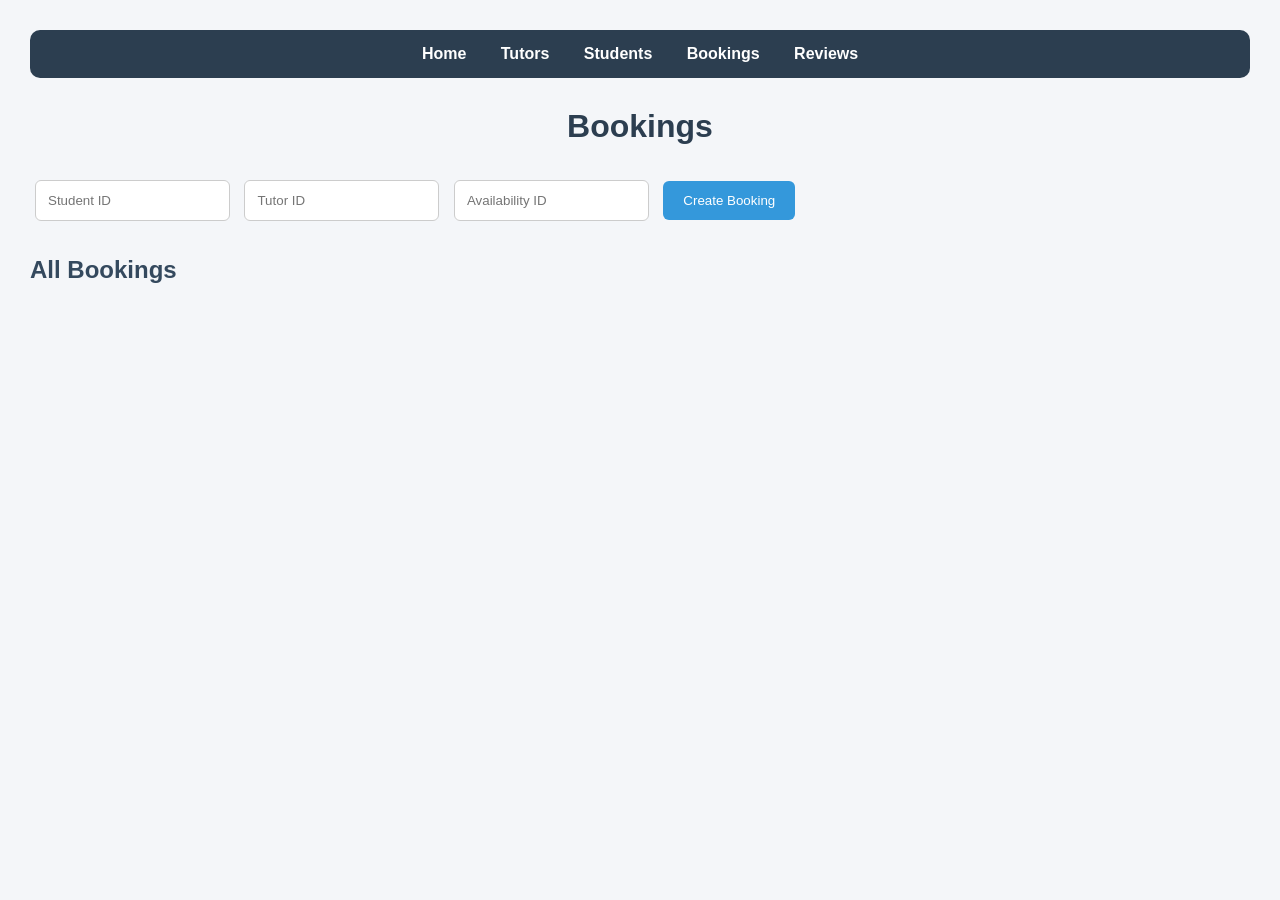
==== frontend/bookings.html @ 2c924bc5 "Third milestone progress - basic frontend" ====
<!DOCTYPE html>
<html>
<head>
    <title>Bookings</title>
    <link rel="stylesheet" href="css/style.css">
</head>
<body>

        <div class="navbar">
    <a href="index.html">Home</a>
    <a href="tutors.html">Tutors</a>
    <a href="students.html">Students</a>
    <a href="bookings.html">Bookings</a>
    <a href="reviews.html">Reviews</a>
</div>

<h1>Bookings</h1>


<input type="number" id="student_id" placeholder="Student ID">
<input type="number" id="tutor_id" placeholder="Tutor ID">
<input type="number" id="availability_id" placeholder="Availability ID">

<button onclick="createBooking()">Create Booking</button>

<h2>All Bookings</h2>

<ul id="bookingList"></ul>

<script src="js/bookings.js"></script>

</body>
</html>
---- frontend/css/style.css ----
* {
    margin: 0;
    padding: 0;
    box-sizing: border-box;
}

body {
    font-family: Arial, sans-serif;
    background: #f4f6f9;
    padding: 30px;
}

h1 {
    text-align: center;
    margin-bottom: 30px;
    color: #2c3e50;
}

h2 {
    margin-top: 30px;
    margin-bottom: 15px;
    color: #34495e;
}

.menu {
    text-align: center;
    margin-bottom: 40px;
}

button {
    background: #3498db;
    color: white;
    border: none;
    padding: 12px 20px;
    border-radius: 6px;
    cursor: pointer;
    margin: 5px;
}

button:hover {
    background: #2980b9;
}

input {
    padding: 12px;
    margin: 5px;
    border: 1px solid #ccc;
    border-radius: 6px;
}

ul {
    list-style: none;
    margin-top: 20px;
}

li {
    background: white;
    padding: 15px;
    margin-bottom: 10px;
    border-radius: 8px;
    box-shadow: 0 2px 8px rgba(0,0,0,0.1);
}

.navbar {
    background: #2c3e50;
    padding: 15px;
    border-radius: 10px;
    margin-bottom: 30px;
    text-align: center;
}

.navbar a {
    color: white;
    text-decoration: none;
    margin: 0 15px;
    font-weight: bold;
}

.navbar a:hover {
    color: #3498db;
}

.hero {
    background: white;
    padding: 40px;
    border-radius: 12px;
    box-shadow: 0 2px 10px rgba(0,0,0,0.1);
    text-align: center;
    margin-bottom: 30px;
}

.card {
    background: white;
    padding: 20px;
    border-radius: 12px;
    margin-bottom: 15px;
    box-shadow: 0 2px 8px rgba(0,0,0,0.1);
}
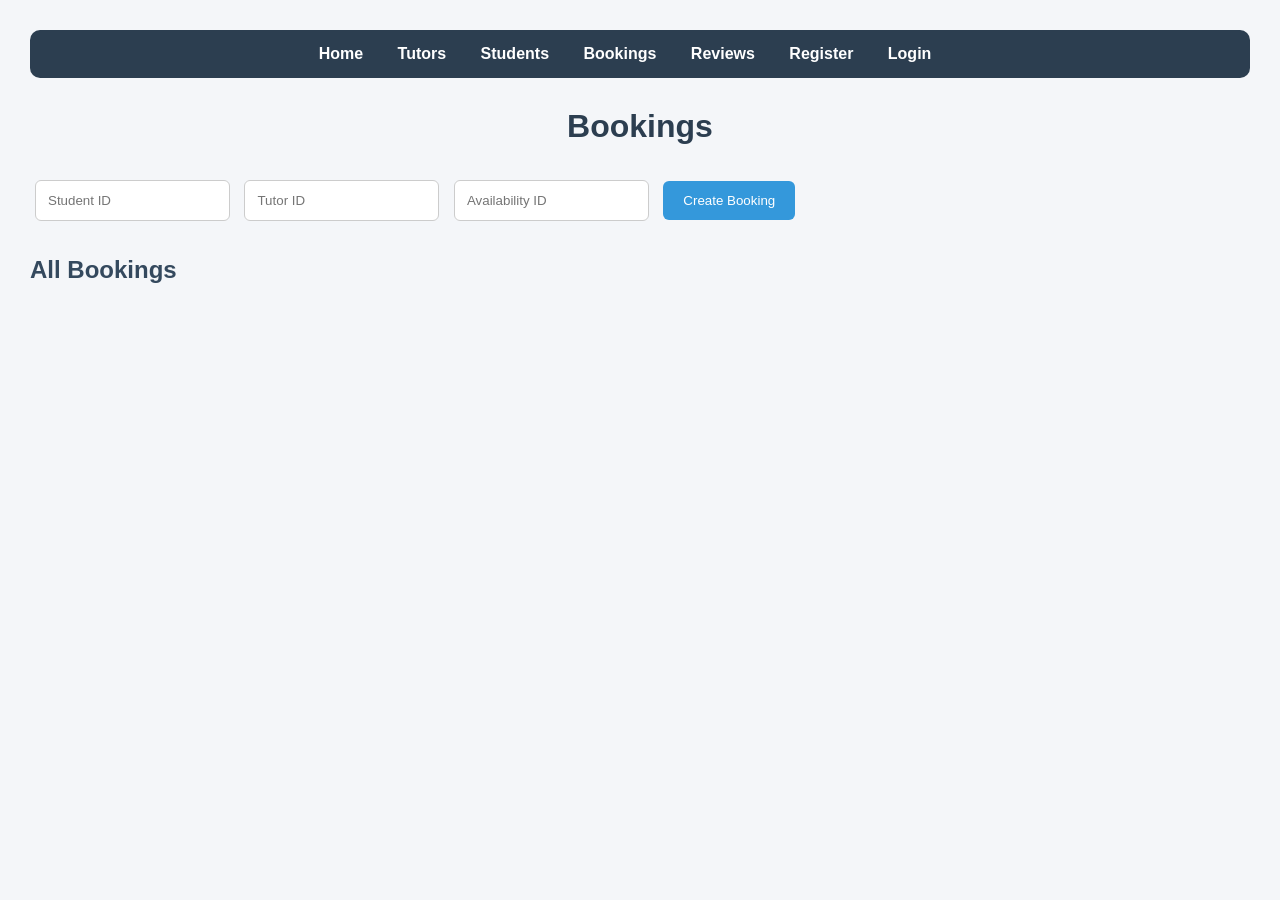
==== commit f133527d: "Merge pull request #1 from ismailgagula27/third_milestone Third milestone Completed" ====
--- a/frontend/bookings.html
+++ b/frontend/bookings.html
@@ -6,12 +6,43 @@
 </head>
 <body>
 
-        <div class="navbar">
+    <div class="navbar">
+
     <a href="index.html">Home</a>
+
     <a href="tutors.html">Tutors</a>
+
     <a href="students.html">Students</a>
+
     <a href="bookings.html">Bookings</a>
+
     <a href="reviews.html">Reviews</a>
+
+    <a id="profileLink"
+       href="profile.html"
+       style="display:none;">
+       My Profile
+    </a>
+
+    <a id="registerLink"
+       href="register.html">
+       Register
+    </a>
+
+    <a id="loginLink"
+       href="login.html">
+       Login
+    </a>
+
+    <a id="logoutLink"
+       href="#"
+       onclick="logout()"
+       style="display:none;">
+       Logout
+    </a>
+
+    <span id="welcomeUser"></span>
+
 </div>
 
 <h1>Bookings</h1>
@@ -28,6 +59,8 @@
 <ul id="bookingList"></ul>
 
 <script src="js/bookings.js"></script>
+    <script src="js/auth.js"></script>
+
 
 </body>
 </html>
--- a/frontend/css/style.css
+++ b/frontend/css/style.css
@@ -95,4 +95,66 @@
     border-radius: 12px;
     margin-bottom: 15px;
     box-shadow: 0 2px 8px rgba(0,0,0,0.1);
+}
+
+#welcomeUser {
+    color: white;
+    font-weight: bold;
+    margin-left: 30px;
+}
+
+.profile-header {
+    background: white;
+    padding: 25px;
+    border-radius: 12px;
+    box-shadow: 0 2px 10px rgba(0,0,0,0.1);
+    margin-bottom: 25px;
+}
+
+.profile-header h2 {
+    margin-bottom: 10px;
+    color: #2c3e50;
+}
+
+.profile-info {
+    display: flex;
+    gap: 30px;
+    flex-wrap: wrap;
+    margin-top: 15px;
+}
+
+.profile-badge {
+    background: #3498db;
+    color: white;
+    padding: 8px 15px;
+    border-radius: 20px;
+    display: inline-block;
+    margin-top: 10px;
+}
+
+.section-title {
+    margin-top: 25px;
+    margin-bottom: 15px;
+    color: #2c3e50;
+}
+
+.slot-card {
+    background: #ecf0f1;
+    padding: 15px;
+    border-radius: 10px;
+    margin-bottom: 10px;
+}
+
+.review-card {
+    background: white;
+    padding: 15px;
+    border-radius: 10px;
+    margin-bottom: 10px;
+    box-shadow: 0 2px 8px rgba(0,0,0,0.1);
+}
+
+.rating {
+    font-size: 20px;
+    font-weight: bold;
+    color: #f39c12;
 }
